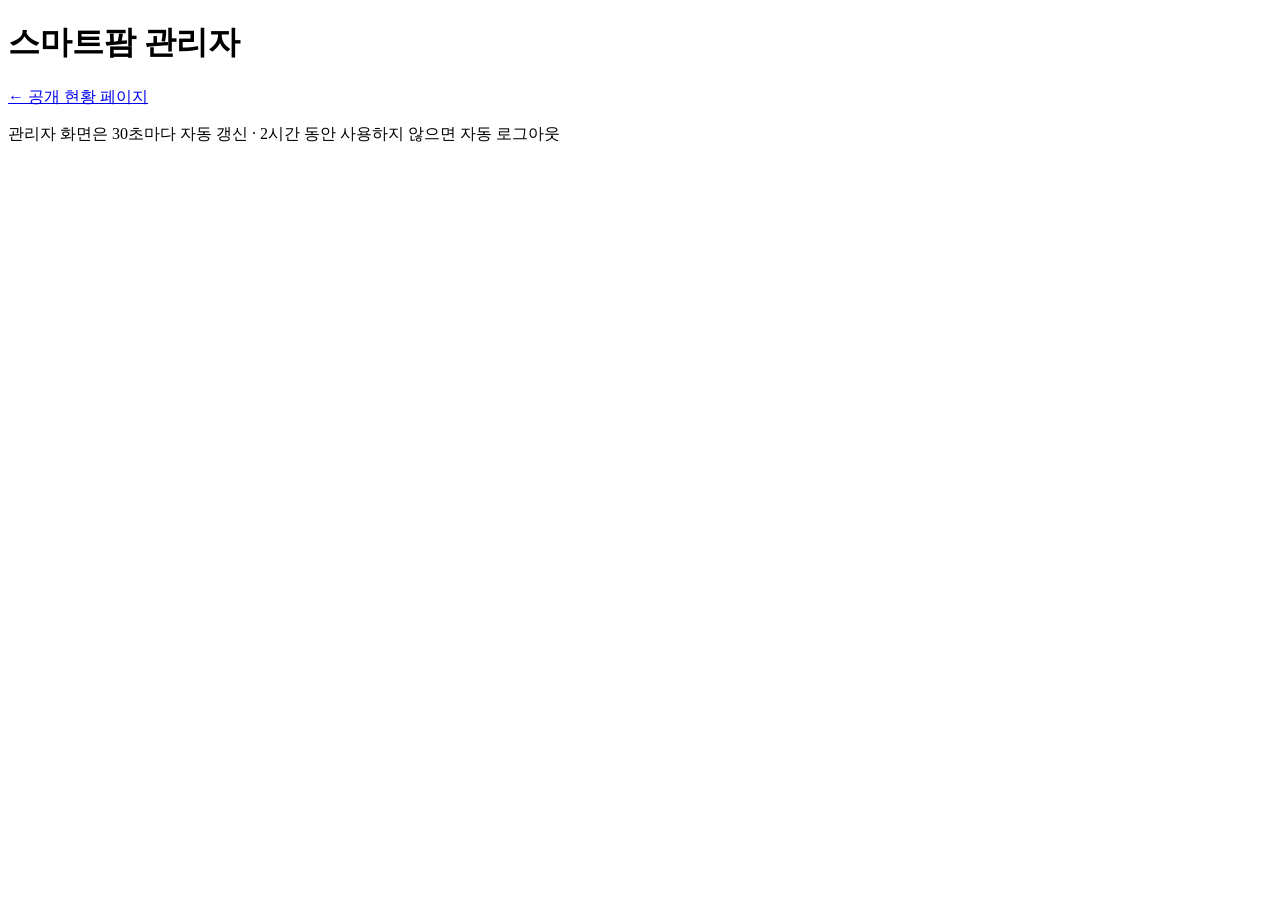
==== src/smartfarm/web/static/admin.html @ 11e8e4c5 "feat: 관리자 페이지(/admin) 비밀번호 로그인 추가 - web/admin.py: scrypt 비밀번호 해시 검증, 메모리 세션(2시간 미사용/12시간 만료),   반복 실" ====
<!doctype html>
<html lang="ko">
<head>
<meta charset="utf-8">
<meta name="viewport" content="width=device-width, initial-scale=1">
<meta name="color-scheme" content="light dark">
<meta name="robots" content="noindex, nofollow">
<title>스마트팜 관리자</title>
<link rel="stylesheet" href="/app.css">
</head>
<body>
<header class="top">
  <div class="wrap top-inner">
    <div>
      <h1>스마트팜 관리자</h1>
      <p class="sub"><a href="/">← 공개 현황 페이지</a></p>
    </div>
    <button type="button" class="btn ghost" id="logout" hidden>로그아웃</button>
  </div>
</header>

<main class="wrap">
  <!-- 로그인 -->
  <section id="login-view" hidden>
    <form class="login card" id="login-form" autocomplete="on">
      <h2>관리자 로그인</h2>
      <input type="text" name="username" value="admin" autocomplete="username" hidden>
      <label for="password">비밀번호</label>
      <input id="password" name="password" type="password" autocomplete="current-password" required>
      <button type="submit" class="btn" id="login-btn">로그인</button>
      <p class="msg" id="login-msg" role="alert"></p>
    </form>
  </section>

  <section id="setup-view" hidden>
    <div class="card login">
      <h2>관리자 비밀번호가 설정되지 않았습니다</h2>
      <p class="muted">라즈베리 파이에서 아래 명령으로 비밀번호를 설정한 뒤 웹서버를 재시작하세요.</p>
      <pre class="code">cd ~/smartfarm
PYTHONPATH=src .venv/bin/python -m smartfarm.web.admin_password
systemctl --user restart smartfarm-web</pre>
    </div>
  </section>

  <!-- 관리자 화면 -->
  <div id="admin-view" hidden>
    <section>
      <div class="section-head">
        <h2>서비스 · 시스템</h2>
        <span class="muted" id="refreshed">—</span>
      </div>
      <div class="grid" id="sys"></div>
    </section>

    <section>
      <div class="section-head"><h2>센서 설정</h2></div>
      <div class="table-wrap"><table id="sensor-table"></table></div>
    </section>

    <section>
      <div class="section-head"><h2>밸브 설정</h2></div>
      <div class="table-wrap"><table id="valve-table"></table></div>
    </section>

    <section>
      <div class="section-head"><h2>자동제어 기준 · 알림</h2></div>
      <div class="table-wrap"><table id="rule-table"></table></div>
    </section>

    <section>
      <div class="section-head">
        <h2>최근 로그</h2>
        <span class="muted">민감값은 가려서 표시</span>
      </div>
      <pre class="code log" id="logs"></pre>
    </section>
  </div>
</main>

<footer class="wrap foot muted">관리자 화면은 30초마다 자동 갱신 · 2시간 동안 사용하지 않으면 자동 로그아웃</footer>
<script src="/admin.js"></script>
</body>
</html>
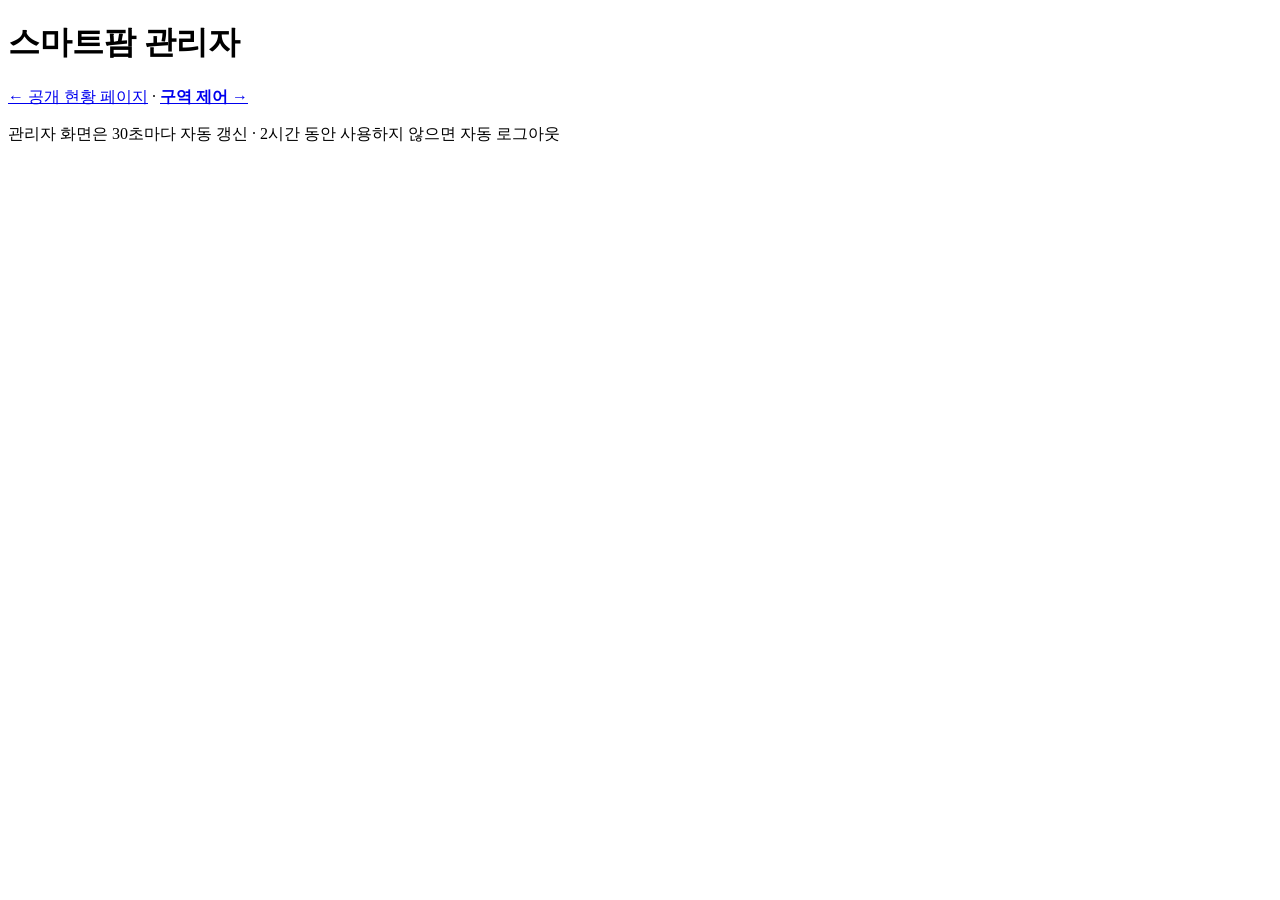
==== commit 905043a8: "feat: 구역 제어(관수·양액·조명·공조팬·히터)와 웹 제어 화면·리포트 - control 패키지: 1초 주기 제어기 스레드, control.db(설정·명령·운전 기록·이벤트) " ====
--- a/src/smartfarm/web/static/admin.html
+++ b/src/smartfarm/web/static/admin.html
@@ -13,7 +13,7 @@
   <div class="wrap top-inner">
     <div>
       <h1>스마트팜 관리자</h1>
-      <p class="sub"><a href="/">← 공개 현황 페이지</a></p>
+      <p class="sub"><a href="/">← 공개 현황 페이지</a> · <a href="/control"><strong>구역 제어 →</strong></a></p>
     </div>
     <button type="button" class="btn ghost" id="logout" hidden>로그아웃</button>
   </div>
@@ -25,7 +25,7 @@
     <form class="login card" id="login-form" autocomplete="on">
       <h2>관리자 로그인</h2>
       <input type="text" name="username" value="admin" autocomplete="username" hidden>
-      <label for="password">비밀번호</label>
+      <label for="password" id="pw-label">비밀번호</label>
       <input id="password" name="password" type="password" autocomplete="current-password" required>
       <button type="submit" class="btn" id="login-btn">로그인</button>
       <p class="msg" id="login-msg" role="alert"></p>
@@ -39,6 +39,7 @@
       <pre class="code">cd ~/smartfarm
 PYTHONPATH=src .venv/bin/python -m smartfarm.web.admin_password
 systemctl --user restart smartfarm-web</pre>
+      <p class="muted">숫자 4자리 PIN 또는 10자 이상 비밀번호로 정할 수 있습니다.</p>
     </div>
   </section>
 
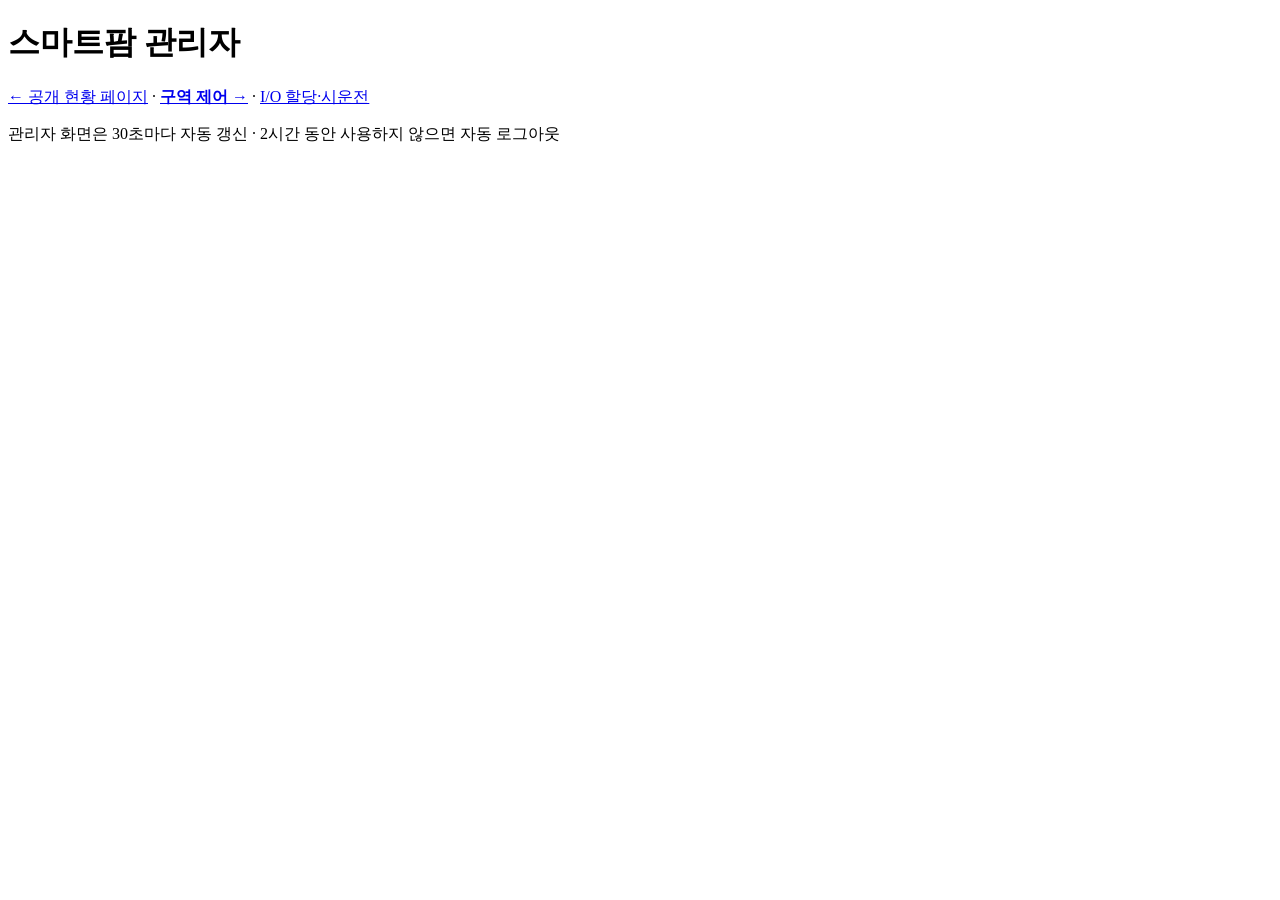
==== commit 99241755: "feat: Modbus TCP/RTU 드라이버와 I/O 할당·시운전 화면 - fieldio: Modbus 클라이언트 직접 구현(FC01-06,15, TCP MBAP, RTU CRC" ====
--- a/src/smartfarm/web/static/admin.html
+++ b/src/smartfarm/web/static/admin.html
@@ -13,7 +13,7 @@
   <div class="wrap top-inner">
     <div>
       <h1>스마트팜 관리자</h1>
-      <p class="sub"><a href="/">← 공개 현황 페이지</a> · <a href="/control"><strong>구역 제어 →</strong></a></p>
+      <p class="sub"><a href="/">← 공개 현황 페이지</a> · <a href="/control"><strong>구역 제어 →</strong></a> · <a href="/io">I/O 할당·시운전</a></p>
     </div>
     <button type="button" class="btn ghost" id="logout" hidden>로그아웃</button>
   </div>
